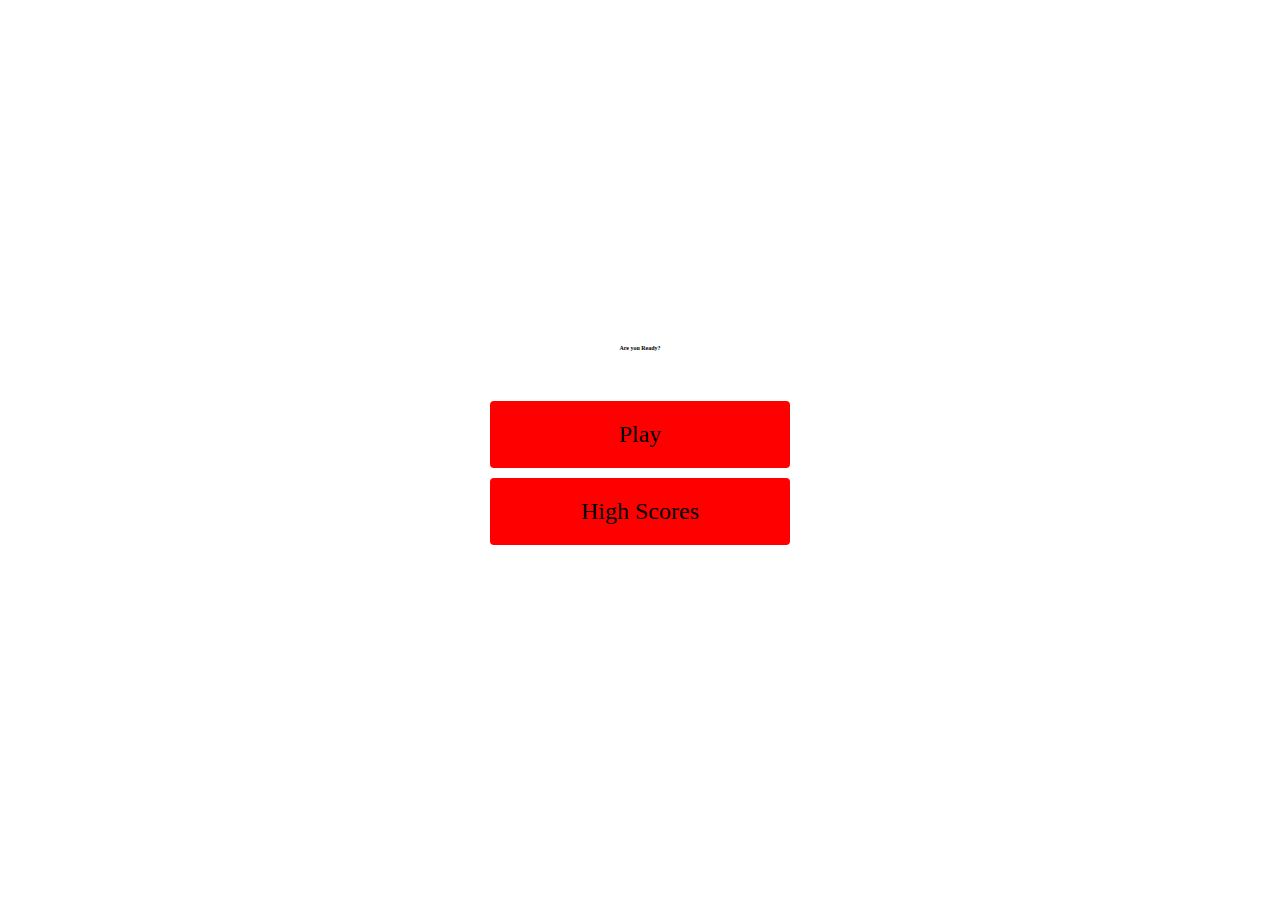
==== Index.html @ 491446b8 "First commit" ====
<!DOCTYPE html>
<html lang="en-us">

<head>
    <meta charset="UTF-8" />
    <link rel="stylesheet" href="./Style.css">
    <title>Javascript Quiz</title>
    <meta name="viewport" content="width=device-width, initial-sclae=1.0">
</head>

<body>
    <div class="container">
        <div id="home" class="flex-column flex-center">
            <h1>Are you Ready?</h1>
            <a href="./game.html" class="btn">Play</a>
            <a href="/highscores.html" id="highscores-btn" class="btn">High Scores</a>
        </div>
    </div>


</body>
---- Style.css ----
* {
  box-sizing: border-box;
  margin: 0;
  padding: 0;
  font-size: 62.5%;
  font-family:
}

h1 {
  font: 5.4rem;
  margin-bottom: 5rem;
}

h2 {
  font-size: 4.2rem;
  margin-bottom: 4rem;
}

.container {
  width: 100nw;
  height: 100vh;
  display: flex;
  justify-content: center;
  align-items: center;
  max-width: 80rem;
  margin: 0 auto;
  padding: 2rem
}

.flex-column {
  display: flex;
  flex-direction: column;
}

.flex-center {
  justify-content: center;
  align-items: center;
}

.justify-center {
  justify-content: center;
}

.text-center {
  text-align: center;
}

.hidden {
  display: none;
}

.btn {
  font-size: 2.4rem;
  padding: 2rem 0;
  width: 30rem;
  text-align: center;
  margin-bottom: 1rem;
  text-decoration: none;
  color:black;
  background: red;
  border-radius: 4px;
}

.btn:hover {
  cursor: pointer;
  box-shadow: 0 0.4rem 1.4rem 0 black;
  transition: transform 150ms;
  transform: scale(1.03);
}

.btn[disabled]:hover {
  cursor: not-allowed;
  box-shadow: none;
  transform: none;
}
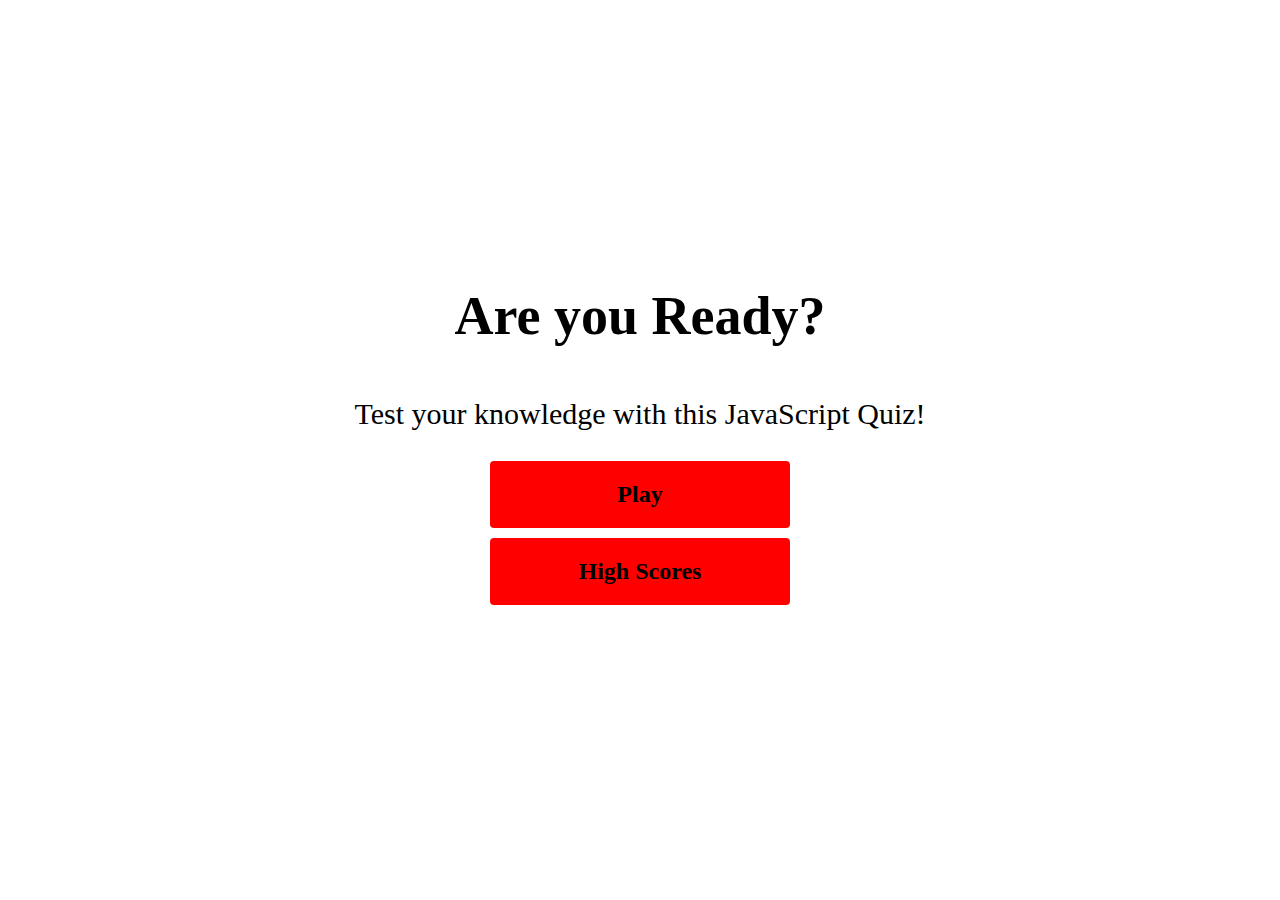
==== commit 6a9e78c5: "updating all files" ====
--- a/Index.html
+++ b/Index.html
@@ -3,15 +3,16 @@
 
 <head>
     <meta charset="UTF-8" />
-    <link rel="stylesheet" href="./Style.css">
+    <link rel="stylesheet" href="./Assests/Style.css">
     <title>Javascript Quiz</title>
-    <meta name="viewport" content="width=device-width, initial-sclae=1.0">
+    <meta name="viewport" content="width=device-width, initial-scale=1.0">
 </head>
 
 <body>
     <div class="container">
         <div id="home" class="flex-column flex-center">
             <h1>Are you Ready?</h1>
+            <p>Test your knowledge with this JavaScript Quiz!</p>
             <a href="./game.html" class="btn">Play</a>
             <a href="/highscores.html" id="highscores-btn" class="btn">High Scores</a>
         </div>
--- a/Assests/Style.css
+++ b/Assests/Style.css
@@ -0,0 +1,85 @@
+
+* {
+  box-sizing: border-box;
+  margin: 0;
+  padding: 0;
+  font-size: 62.5%;
+  font-family:
+}
+
+h1 {
+  font-size: 5.4rem;
+  margin-bottom: 5rem;
+}
+
+p {
+  font-size: 3rem;
+  display: flex;
+  justify-content: center;
+  align-items: center;
+  padding-bottom: 3rem;
+}
+
+h2 {
+  font-size: 4.2rem;
+  margin-bottom: 4rem;
+}
+
+.container {
+  width: 100vww;
+  height: 100vh;
+  display: flex;
+  justify-content: center;
+  align-items: center;
+  max-width: 80rem;
+  margin: 0 auto;
+  padding: 2rem;
+}
+
+.flex-column {
+  display: flex;
+  flex-direction: column;
+}
+
+.flex-center {
+  justify-content: center;
+  align-items: center;
+}
+
+.justify-center {
+  justify-content: center;
+}
+
+.text-center {
+  text-align: center;
+}
+
+.hidden {
+  display: none;
+}
+
+.btn {
+  font-size: 2.4rem;
+  padding: 2rem 0;
+  width: 30rem;
+  text-align: center;
+  margin-bottom: 1rem;
+  text-decoration: none;
+  font-weight: bold;
+  color:black;
+  background: red;
+  border-radius: 4px;
+}
+
+.btn:hover {
+  cursor: pointer;
+  box-shadow: 0 0.4rem 1.4rem 0 black;
+  transition: transform 150ms;
+  transform: scale(1.03);
+}
+
+.btn[disabled]:hover {
+  cursor: not-allowed;
+  box-shadow: none;
+  transform: none;
+}
